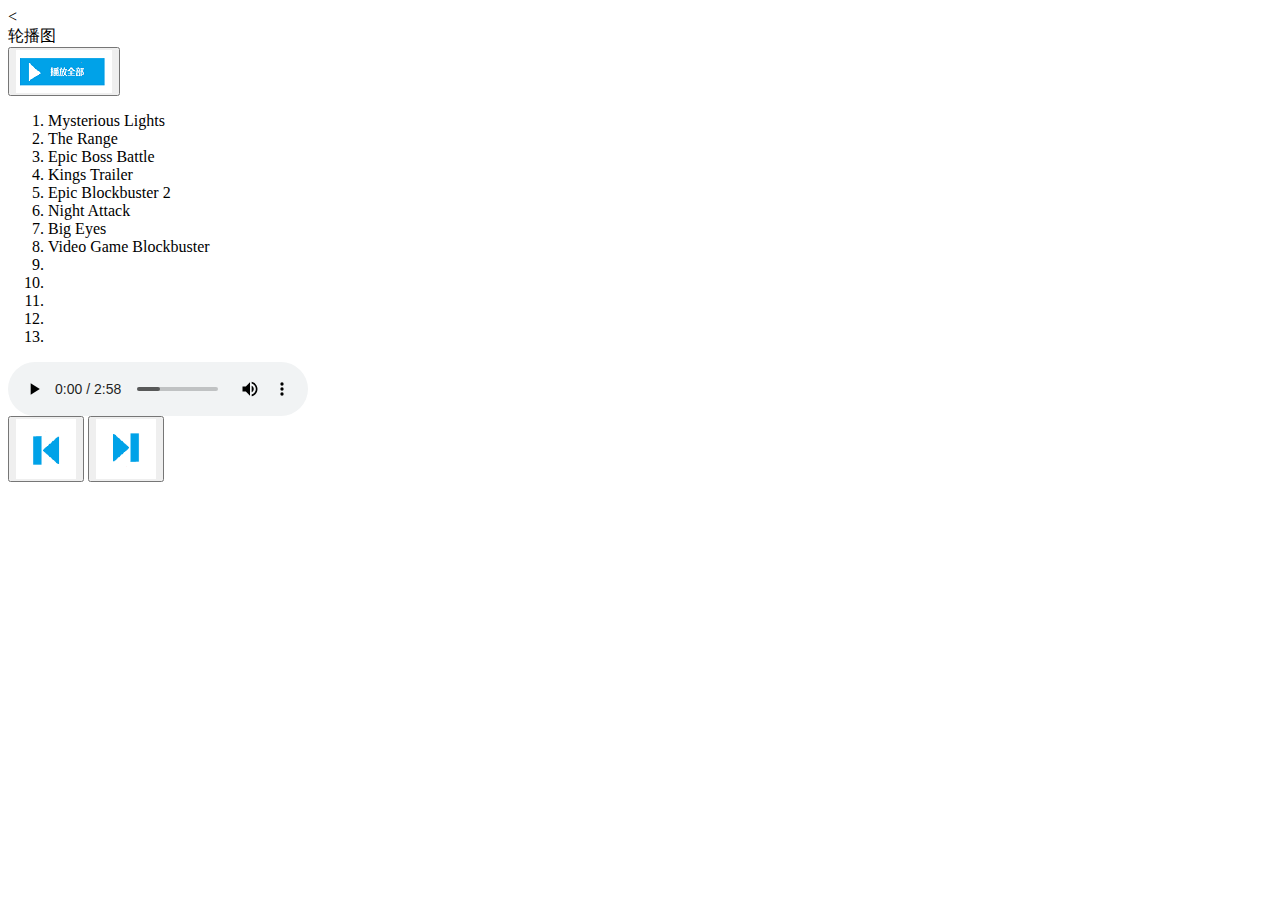
==== lunbotu1.html @ ccf96b02 "Update lunbotu1.html" ====
﻿<<!DOCTYPE html>
<html>
	<head>
		<meta charset="UTF-8">
		<meta name="viewport" content="width=device-width,initial-scale=1,minimum-scale=1,maximum-scale=1,user-scalable=no" />       
		<link rel="stylesheet" type="text/css" href="css/normalize.css"/>
		<link rel="stylesheet" type="text/css" href="css/index.css"/>
		<title></title>
	</head>
	<body>
		<div class="top">
			<div class="text">
				轮播图
			</div>
		</div>
		<div class="bottom">
			<button id="btn"><img src="anniu.png"/></button>
			<div class="list">
				<ol>
					<li>Mysterious Lights           &emsp;&emsp;&emsp;&emsp; &emsp;&emsp;&emsp;</li>
					<li>The Range          &emsp;&emsp;&emsp;&emsp;&emsp;&emsp;</li>
					<li>Epic Boss Battle          &emsp;&emsp;&emsp;&emsp; </li>
					<li>Kings Trailer                  &emsp;&emsp;&emsp;&emsp;&emsp; </li>
					<li>Epic Blockbuster 2     &emsp;&emsp;&emsp;&emsp;&emsp;&emsp; </li>
					<li>Night Attack      &emsp; &emsp; &emsp; &emsp; &emsp; &emsp;  </li>
					<li>Big Eyes                 &emsp;&emsp;&emsp;&emsp;&emsp;&emsp;</li>
					<li>Video Game Blockbuster                       &emsp;&emsp;&emsp;&emsp;</li>
					<li>                    &emsp;&emsp;&emsp;&emsp;&emsp;&emsp; </li>
					<li>              &emsp; &emsp; &emsp; &emsp; &emsp;        </li>
					<li>                 &emsp;&emsp;&emsp;&emsp;&emsp;</li>
					<li>          &emsp;&emsp;&emsp;&emsp;&emsp;&emsp;&emsp; </li>
					<li>          &emsp;&emsp;&emsp;&emsp;&emsp;&emsp;         </li>
					
					
				</ol>
			</div>
			<div class="zjyzjzx">
						<div class="box">
							<audio id="vd" src="Mysterious Lights.mp3" controls="controls"></audio>
							<div class="zxw">
								<button id="btn1"><img src="上一曲.png" width="60px" height="60px"/></button>
								<button id="btn2"><img src="下一曲.png" width="60px" height="60px"/></button>
							</div>
						</div>

					</div>
		</div>
		<script src="lunbotu1.js" type="text/javascript" charset="utf-8"></script>
	</body>
</html>
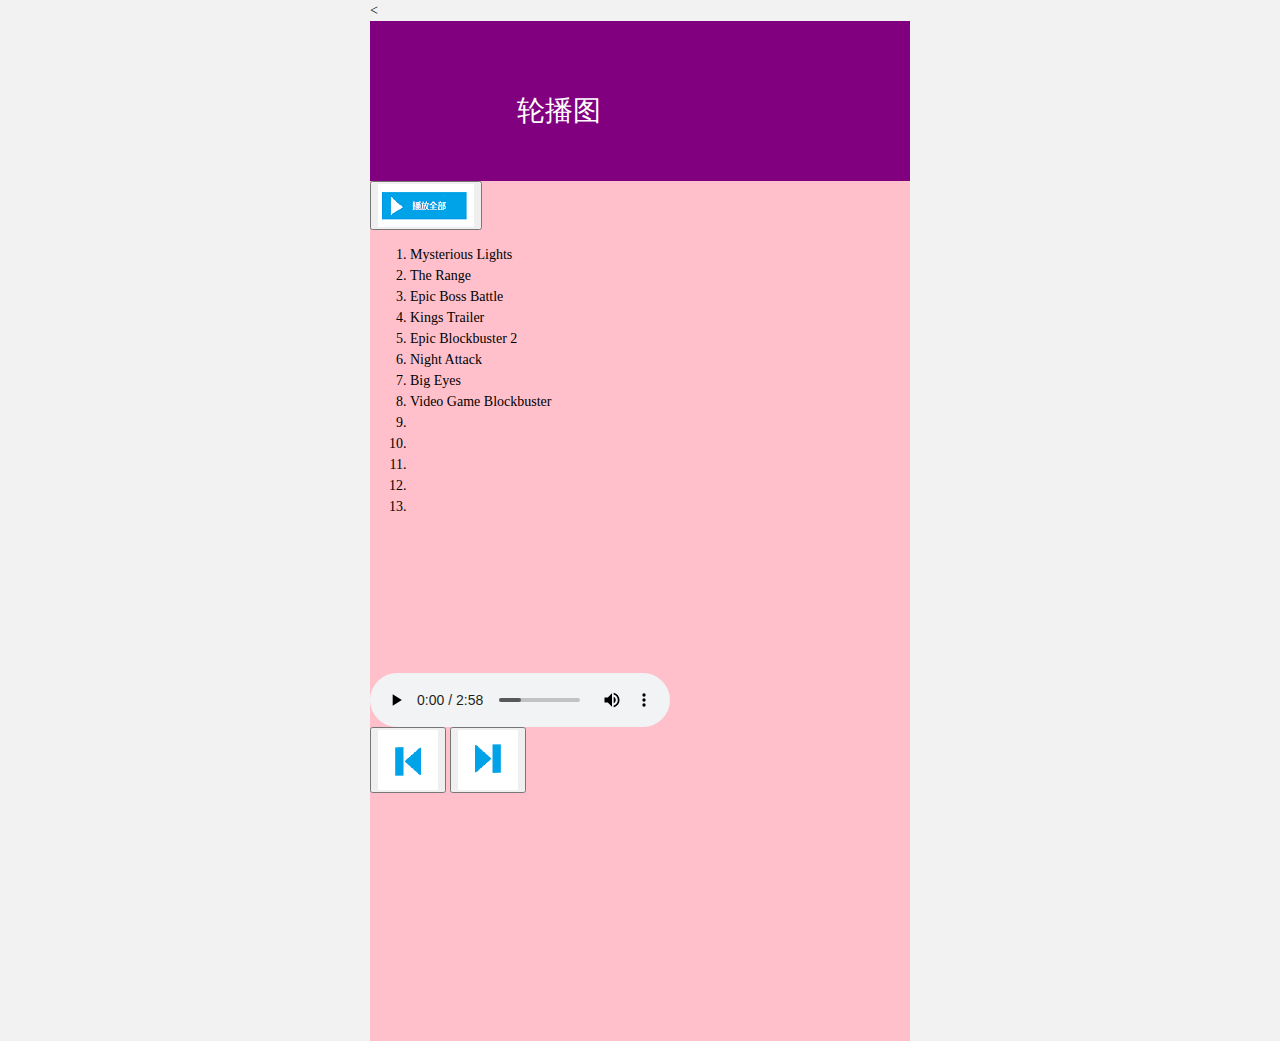
==== commit e4ba6234: "Update lunbotu1.html" ====
--- a/lunbotu1.html
+++ b/lunbotu1.html
@@ -3,8 +3,8 @@
 	<head>
 		<meta charset="UTF-8">
 		<meta name="viewport" content="width=device-width,initial-scale=1,minimum-scale=1,maximum-scale=1,user-scalable=no" />       
-		<link rel="stylesheet" type="text/css" href="css/normalize.css"/>
-		<link rel="stylesheet" type="text/css" href="css/index.css"/>
+		<link rel="stylesheet" type="text/css" href="normalize.css"/>
+		<link rel="stylesheet" type="text/css" href="index.css"/>
 		<title></title>
 	</head>
 	<body>
--- a/index.css
+++ b/index.css
@@ -0,0 +1,218 @@
+body {
+	max-width: 540px;
+	min-width: 320px;
+	margin:0 auto;
+	font: normal 14px/1.5 Tahoma,"Lucida Grande",verdana, "Microsoft Yahei",STXihei,hei;
+	color: #000;
+	background: #f2f2f2;
+	overflow-x: hidden;
+	-webkit-tap-highlight-color: transparent;
+}
+
+ul {
+	list-style: none;
+	margin: 0;
+	padding: 0;
+}
+a {
+	text-decoration: none;
+	color: #222;
+}
+
+div {
+	box-sizing: border-box;
+}
+/*����ģ��*/
+.top {
+	position: relative;
+	height: 160px;
+	width: 100%;
+	background-color: purple;
+}
+.top img {
+	width: 150px;
+	height: 150px;
+}
+.top .text {
+	position: absolute;
+	left: 147px;
+    top: 69px;
+    color: white;
+    font-size: 28px;
+}
+
+.bottom {
+	width: 100%;
+	height: 860px;
+	background-color: pink;
+}
+.bottom1{
+	display: flex;
+}
+.bottom1 span {
+	width: 130px;
+	height: 160px;
+	justify-content: space-evenly;
+	background-color: red;
+}
+.bottom .list {
+	width: 100%;
+	height: 429px;
+}
+.search-index {
+	display: flex;
+	/*�̶���λ������û�й�ϵ ������ĻΪ׼*/
+	position: fixed;
+	top: 0;
+	left: 50%;
+	/*�̶��ĺ���Ӧ���п���*/
+	-webkit-transform: translateX(-50%);
+	transform: translateX(-50%);
+	width: 100%;
+	min-width: 320px;
+	max-width: 540px;
+	height: 44px;
+	/*background-color: pink;*/
+	background-color: #f6f6f6;
+	border-top: 1px solid #ccc;
+	border-bottom: 1px solid #ccc;
+}
+.search {
+	position: relative;
+	height: 26px;
+	line-height: 24px;
+	border: 1px solid #ccc;
+	flex: 1;
+	font-size: 12px;
+	color: #666;
+	margin: 7px 10px;
+	padding-left: 25px;
+	border-radius: 5px;
+	box-shadow: 0 2px 4px rgba(0,0,0,.2);
+}
+
+.search img {
+	width: 15px;
+	height: 15px;
+}
+/*.search::before {
+	content: "";
+	position: absolute;
+	top: 0;
+	width: 15px;
+	height: 15px;
+	background: url(../images/sprite)no-repeat;
+	background-size: 104px auto;
+}*/
+.user {
+	width: 44px;
+	height: 44px;
+	/*background-color: purple;*/
+	font-size: 12px;
+	text-align: center;
+	color: #2eaae0;
+}
+.user .toux img {
+	content:"";
+	display: block;
+	width: 23px;
+	height: 23px;
+	color: blue;
+	margin: 4px auto -2px;
+}
+.focus {
+	position: relative;
+	padding-top: 44px;
+	overflow: hidden;
+}
+.focus img {
+	width: 100%;
+}
+
+.focus ul {
+	overflow: hidden;
+	width: 500%;
+	margin-left: -100%;
+}
+.focus ul li {
+	float: left;
+	width: 20%;
+}
+.focus ol {
+	position: absolute;
+	bottom: 5px;
+	right: 5px;
+	margin: 0;
+}
+
+.focus ol li {
+	display: inline-block;
+	width: 5px;
+	height: 5px;
+	background-color: red;
+	list-style: none;
+	border-radius: 2px;
+	transition: all .3s;
+}
+
+.focus ol li.current {
+	width: 15px;
+}
+/*�ֲ�������*/
+.local-nav {
+	display: flex;
+	height: 64px;
+	background-color: #fff;
+	margin: 3px 4px;
+	border-radius: 8px;
+}
+.local-nav li {
+	flex: 1;
+}
+.local-nav a {
+	display: flex;
+	flex-direction: column;
+	/*������ж���*/
+	align-items: center;
+	font-size: 12px;
+}
+.local-nav-icon img {
+	width: 32px;
+	height: 32px;
+	/*background-color: pink;*/
+	margin-top: 8px;
+}
+
+nav {
+	overflow: hidden;
+	border-radius:8px;
+	margin: 0 4px 3px;
+}
+.nav-common {
+	display: flex;
+	height: 88px;
+	background-color: pink;
+}
+.nav-common:nth-child(2){
+	margin:3px 0;
+}
+.nav-items{
+	flex: 1;
+	display: flex;
+}
+.nav-items{
+	flex: 1;
+}
+.nav-items:nth-child(1)a{
+	border: 0;
+}
+/*-n+2����ѡ��ǰ��2��Ԫ��*/
+.nav-items:nth-child(-n+2){
+	border-right: 1px solid #fff;
+}
+.nav-items img{
+	width: 100%;
+}
+#app{
+	height: 1888px;
+}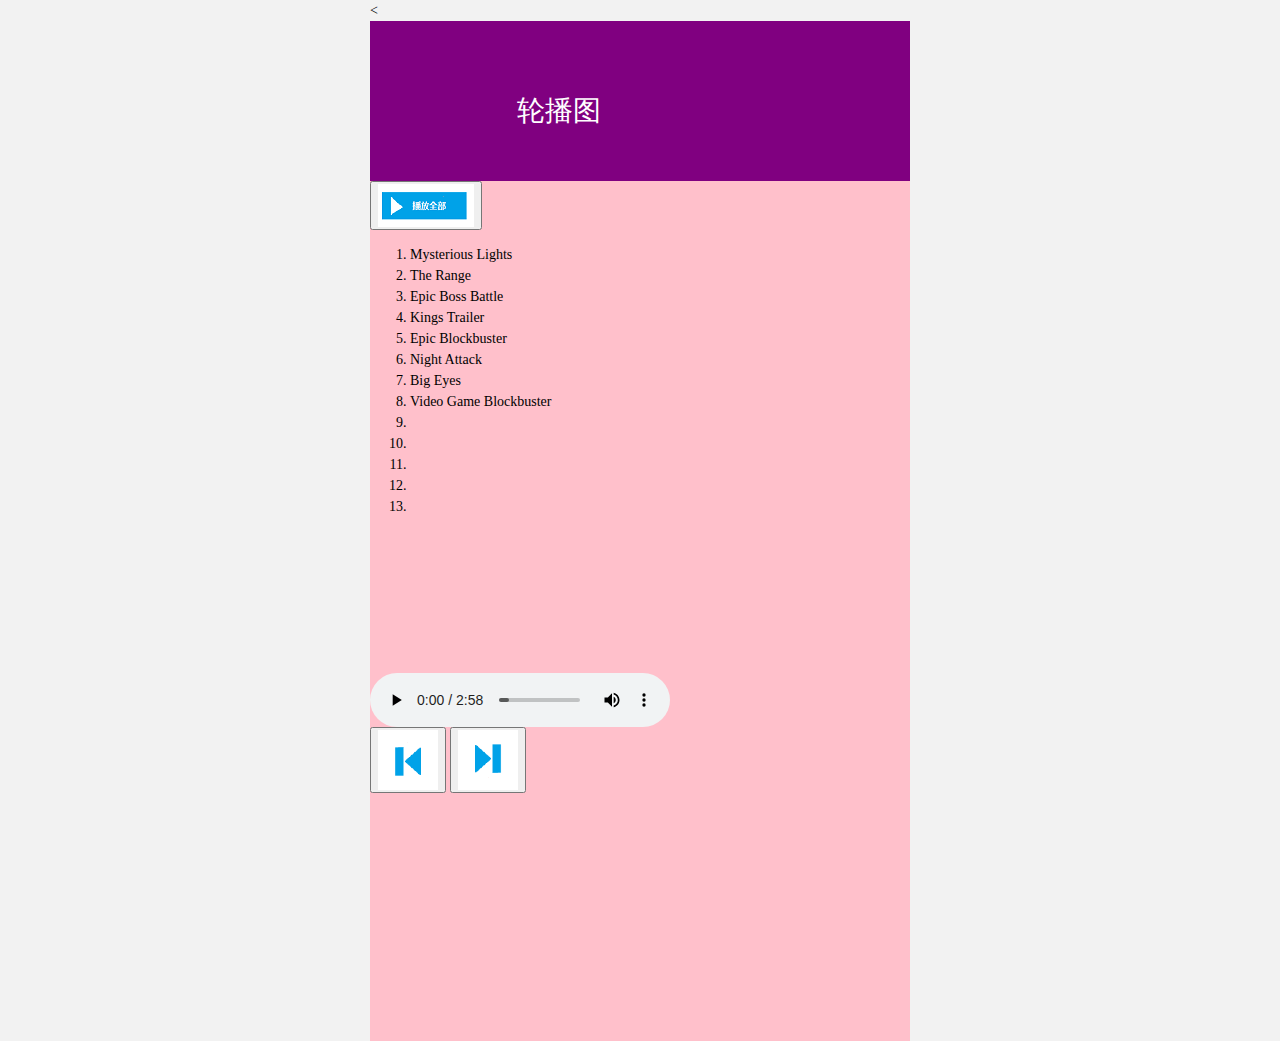
==== commit 0d633c5e: "Update lunbotu1.html" ====
--- a/lunbotu1.html
+++ b/lunbotu1.html
@@ -21,7 +21,7 @@
 					<li>The Range          &emsp;&emsp;&emsp;&emsp;&emsp;&emsp;</li>
 					<li>Epic Boss Battle          &emsp;&emsp;&emsp;&emsp; </li>
 					<li>Kings Trailer                  &emsp;&emsp;&emsp;&emsp;&emsp; </li>
-					<li>Epic Blockbuster 2     &emsp;&emsp;&emsp;&emsp;&emsp;&emsp; </li>
+					<li>Epic Blockbuster      &emsp;&emsp;&emsp;&emsp;&emsp;&emsp; </li>
 					<li>Night Attack      &emsp; &emsp; &emsp; &emsp; &emsp; &emsp;  </li>
 					<li>Big Eyes                 &emsp;&emsp;&emsp;&emsp;&emsp;&emsp;</li>
 					<li>Video Game Blockbuster                       &emsp;&emsp;&emsp;&emsp;</li>
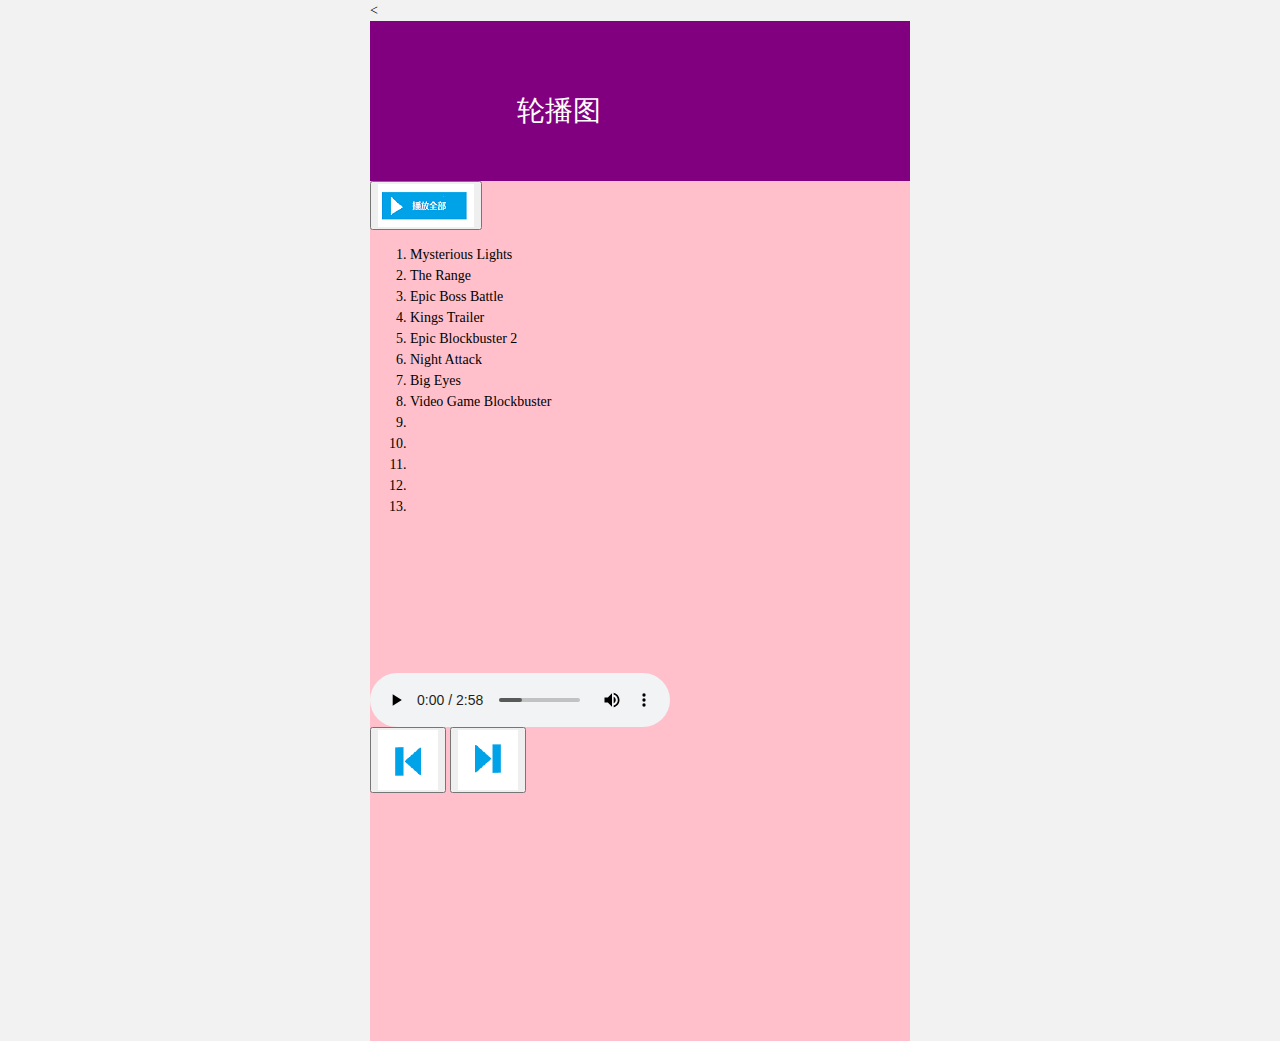
==== commit 4f4513b0: "Update lunbotu1.html" ====
--- a/lunbotu1.html
+++ b/lunbotu1.html
@@ -21,7 +21,7 @@
 					<li>The Range          &emsp;&emsp;&emsp;&emsp;&emsp;&emsp;</li>
 					<li>Epic Boss Battle          &emsp;&emsp;&emsp;&emsp; </li>
 					<li>Kings Trailer                  &emsp;&emsp;&emsp;&emsp;&emsp; </li>
-					<li>Epic Blockbuster      &emsp;&emsp;&emsp;&emsp;&emsp;&emsp; </li>
+					<li>Epic Blockbuster 2     &emsp;&emsp;&emsp;&emsp;&emsp;&emsp; </li>
 					<li>Night Attack      &emsp; &emsp; &emsp; &emsp; &emsp; &emsp;  </li>
 					<li>Big Eyes                 &emsp;&emsp;&emsp;&emsp;&emsp;&emsp;</li>
 					<li>Video Game Blockbuster                       &emsp;&emsp;&emsp;&emsp;</li>
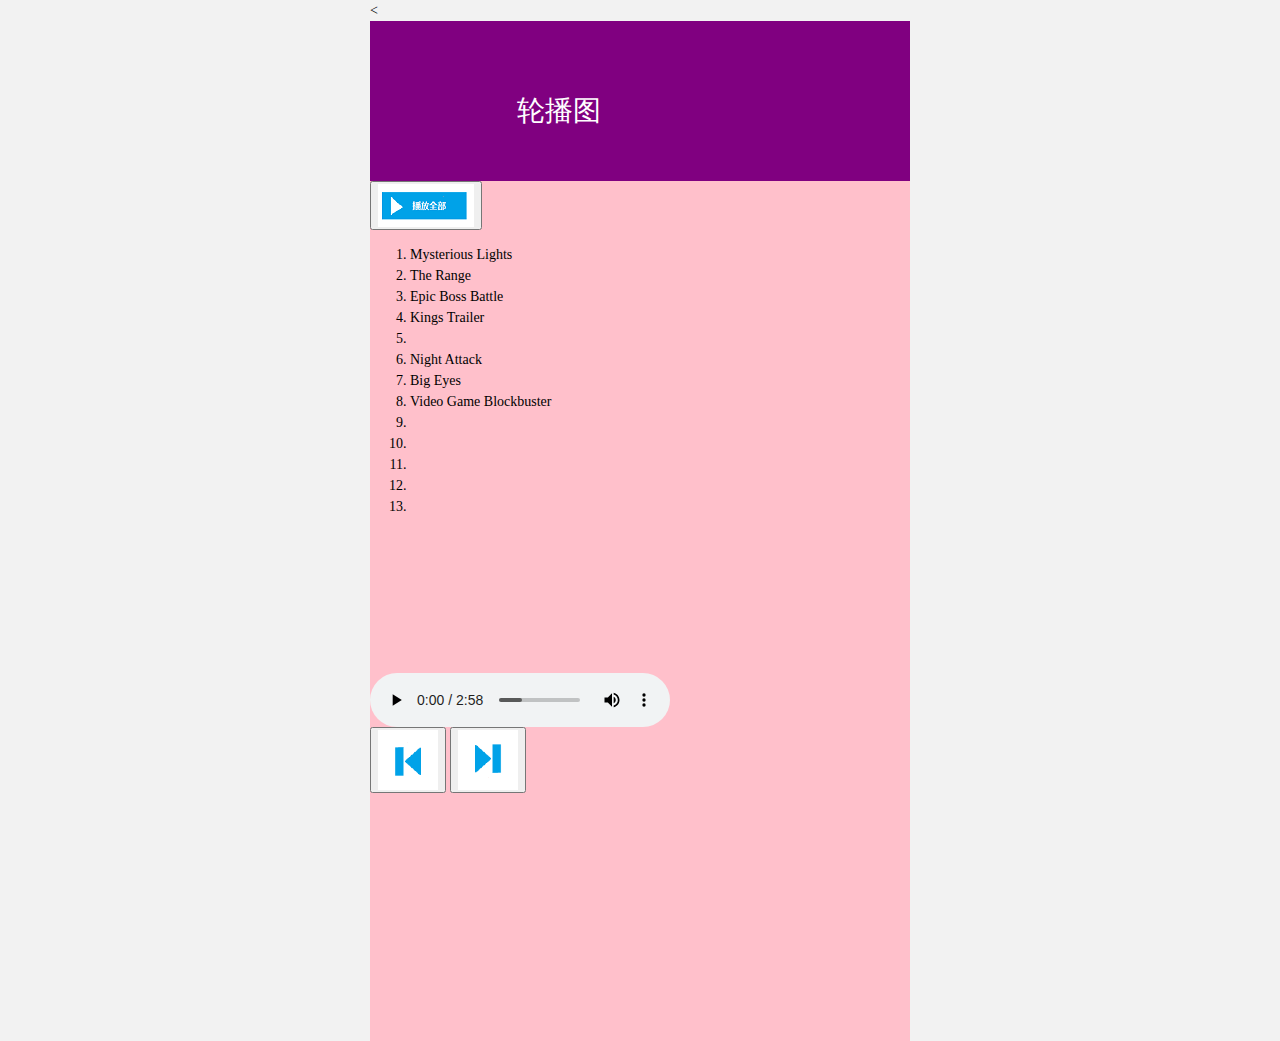
==== commit 0181a936: "Update lunbotu1.html" ====
--- a/lunbotu1.html
+++ b/lunbotu1.html
@@ -21,7 +21,7 @@
 					<li>The Range          &emsp;&emsp;&emsp;&emsp;&emsp;&emsp;</li>
 					<li>Epic Boss Battle          &emsp;&emsp;&emsp;&emsp; </li>
 					<li>Kings Trailer                  &emsp;&emsp;&emsp;&emsp;&emsp; </li>
-					<li>Epic Blockbuster 2     &emsp;&emsp;&emsp;&emsp;&emsp;&emsp; </li>
+					<li>     &emsp;&emsp;&emsp;&emsp;&emsp;&emsp; </li>
 					<li>Night Attack      &emsp; &emsp; &emsp; &emsp; &emsp; &emsp;  </li>
 					<li>Big Eyes                 &emsp;&emsp;&emsp;&emsp;&emsp;&emsp;</li>
 					<li>Video Game Blockbuster                       &emsp;&emsp;&emsp;&emsp;</li>
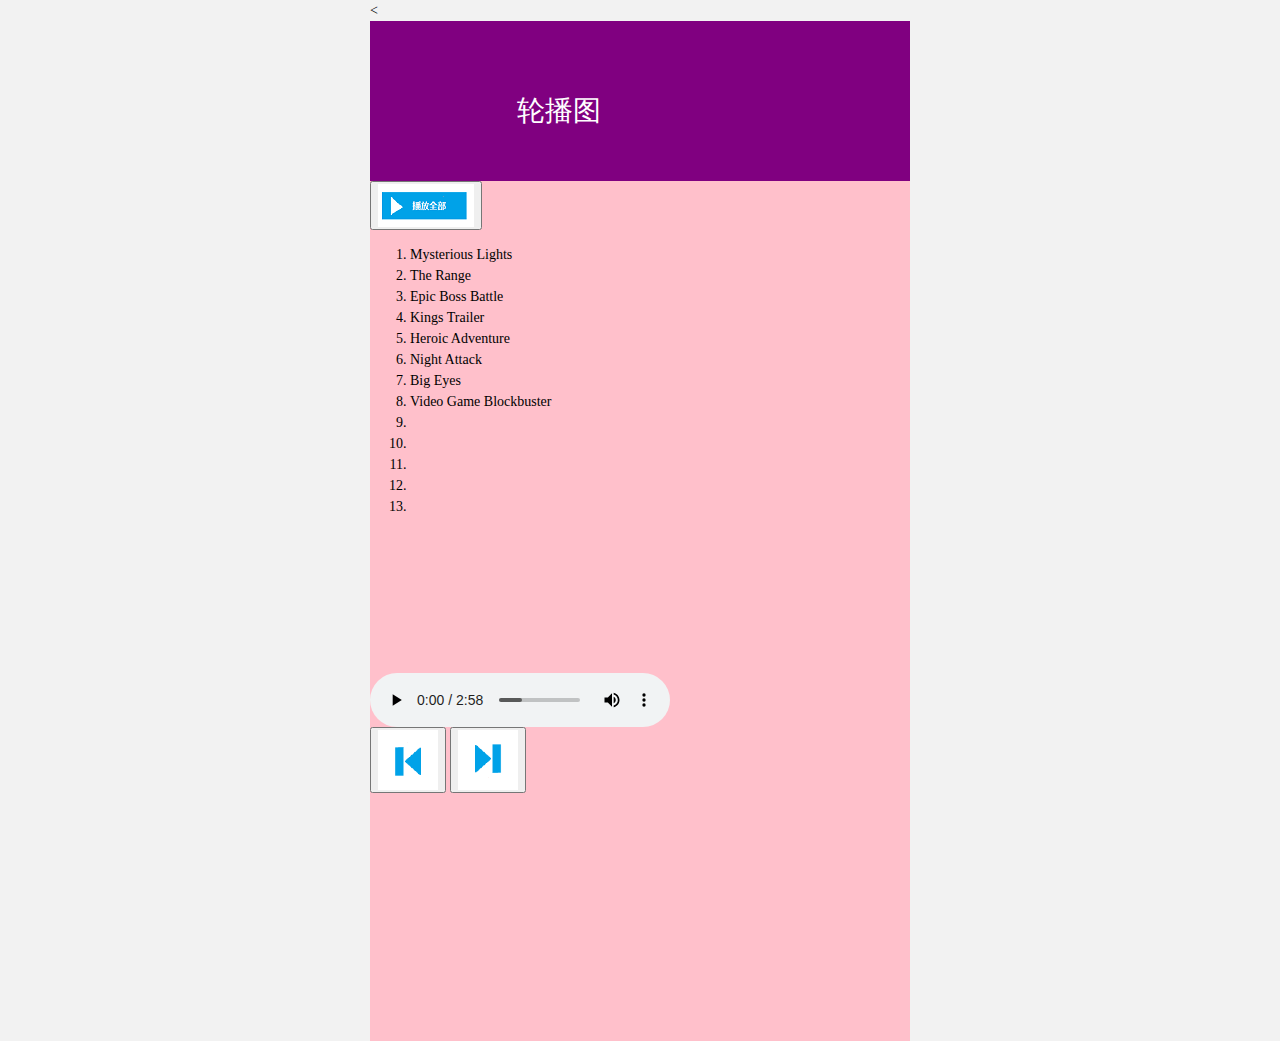
==== commit 4efd18f2: "Update lunbotu1.html" ====
--- a/lunbotu1.html
+++ b/lunbotu1.html
@@ -21,7 +21,7 @@
 					<li>The Range          &emsp;&emsp;&emsp;&emsp;&emsp;&emsp;</li>
 					<li>Epic Boss Battle          &emsp;&emsp;&emsp;&emsp; </li>
 					<li>Kings Trailer                  &emsp;&emsp;&emsp;&emsp;&emsp; </li>
-					<li>     &emsp;&emsp;&emsp;&emsp;&emsp;&emsp; </li>
+					<li>Heroic Adventure     &emsp;&emsp;&emsp;&emsp;&emsp;&emsp; </li>
 					<li>Night Attack      &emsp; &emsp; &emsp; &emsp; &emsp; &emsp;  </li>
 					<li>Big Eyes                 &emsp;&emsp;&emsp;&emsp;&emsp;&emsp;</li>
 					<li>Video Game Blockbuster                       &emsp;&emsp;&emsp;&emsp;</li>
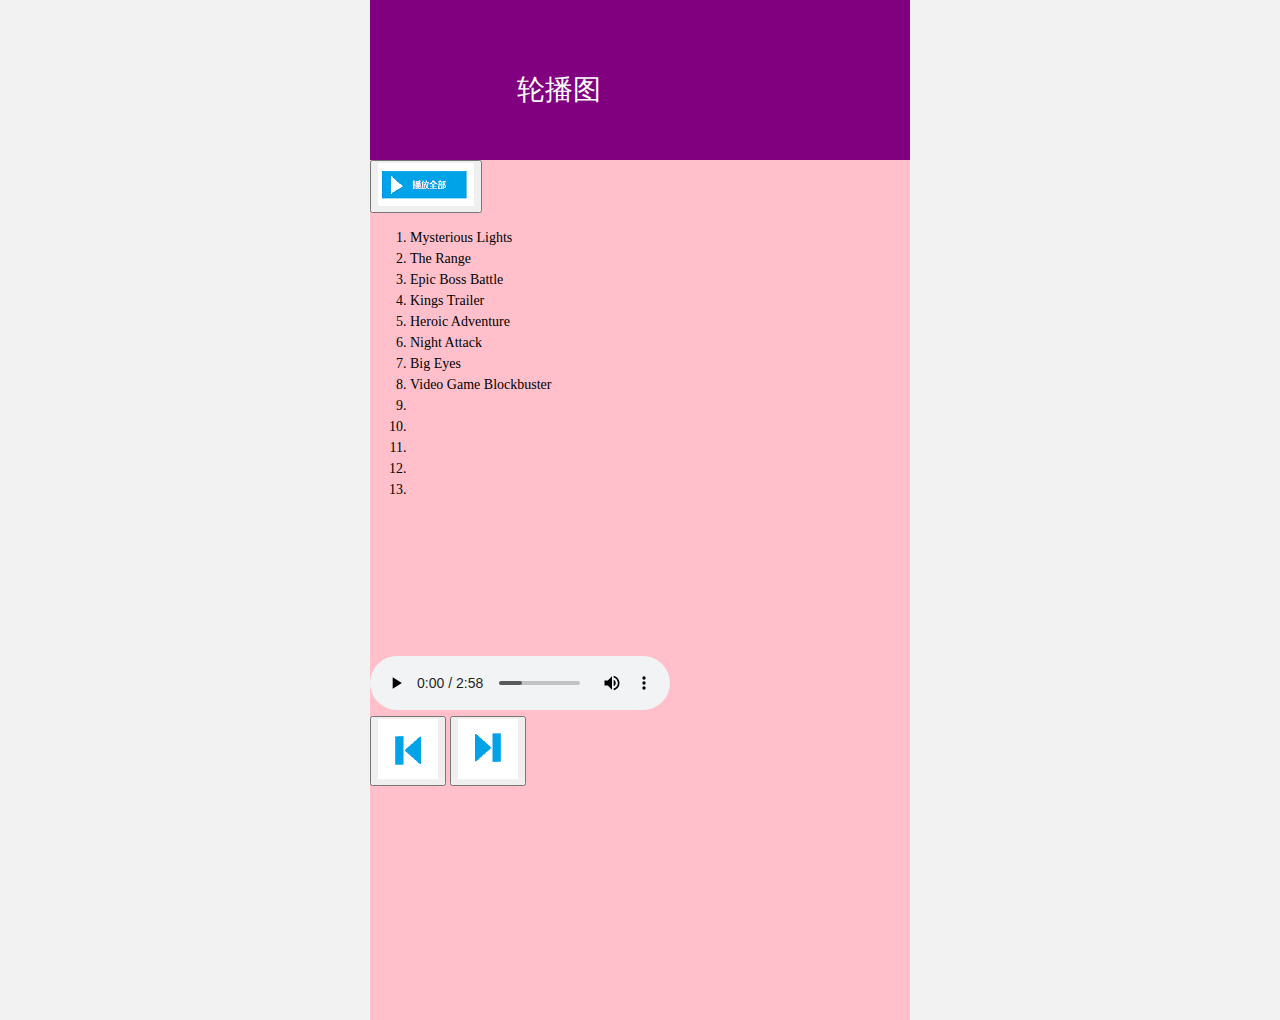
==== commit 919d4d84: "Update lunbotu1.html" ====
--- a/lunbotu1.html
+++ b/lunbotu1.html
@@ -1,4 +1,4 @@
-﻿<<!DOCTYPE html>
+﻿<!DOCTYPE html>
 <html>
 	<head>
 		<meta charset="UTF-8">
